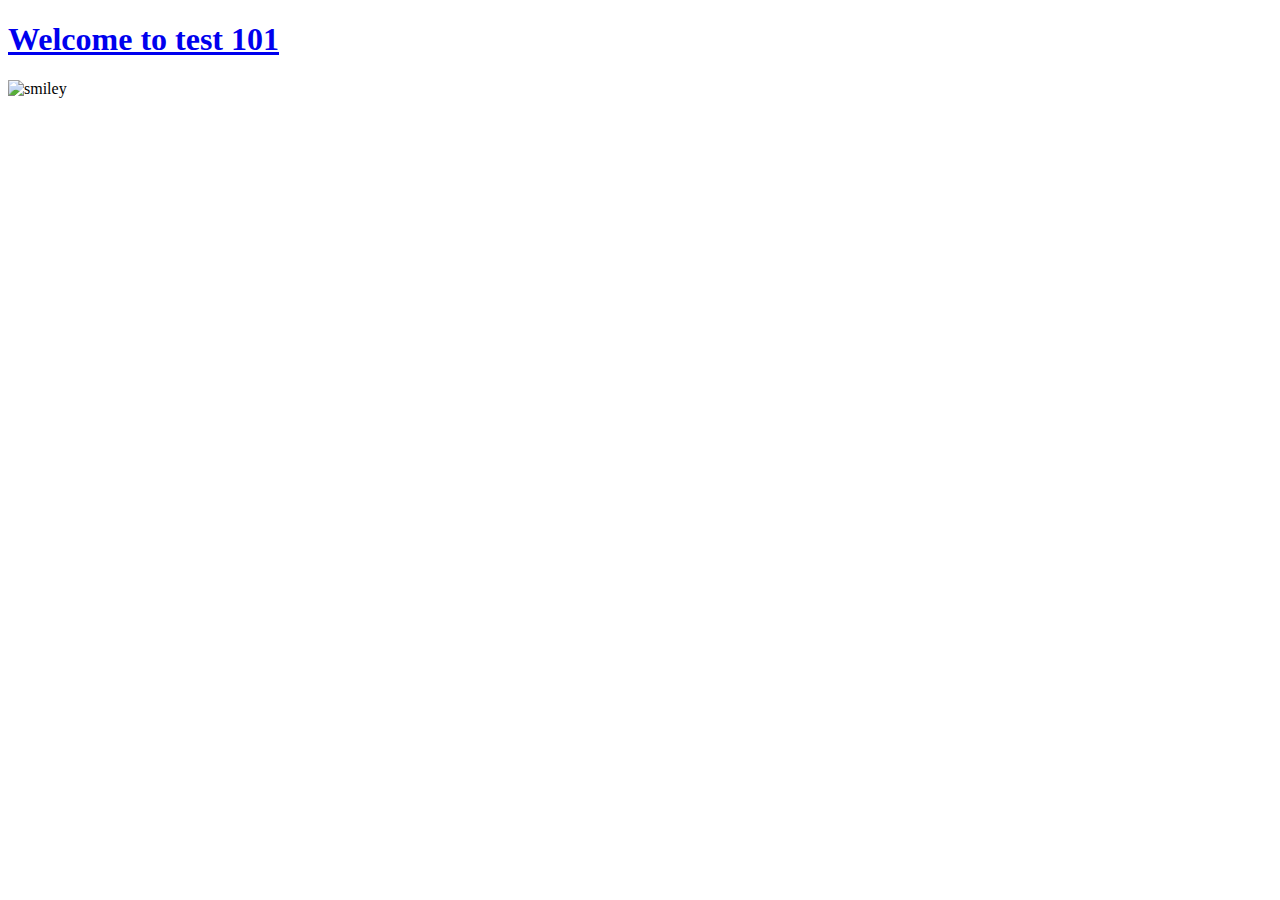
==== index.html @ d61ca57d "Rename website/index.html to index.html" ====
<!DOCTYPE html>
<html lang="en" dir="ltr">
  <head>
    <link rel="stylesheet" href="css/style.css">
    <meta charset="utf-8">
    <title>test 01</title>
  </head>
  <body>
    <div class="main">
    <a href="https://www.google.com"> <h1>Welcome to test 101</h1> </a>  
      <img src="http://icons.iconarchive.com/icons/crountch/one-piece-jolly-roger/256/Luffys-flag-icon.png" alt="smiley">
    </div>

  </body>
</html>
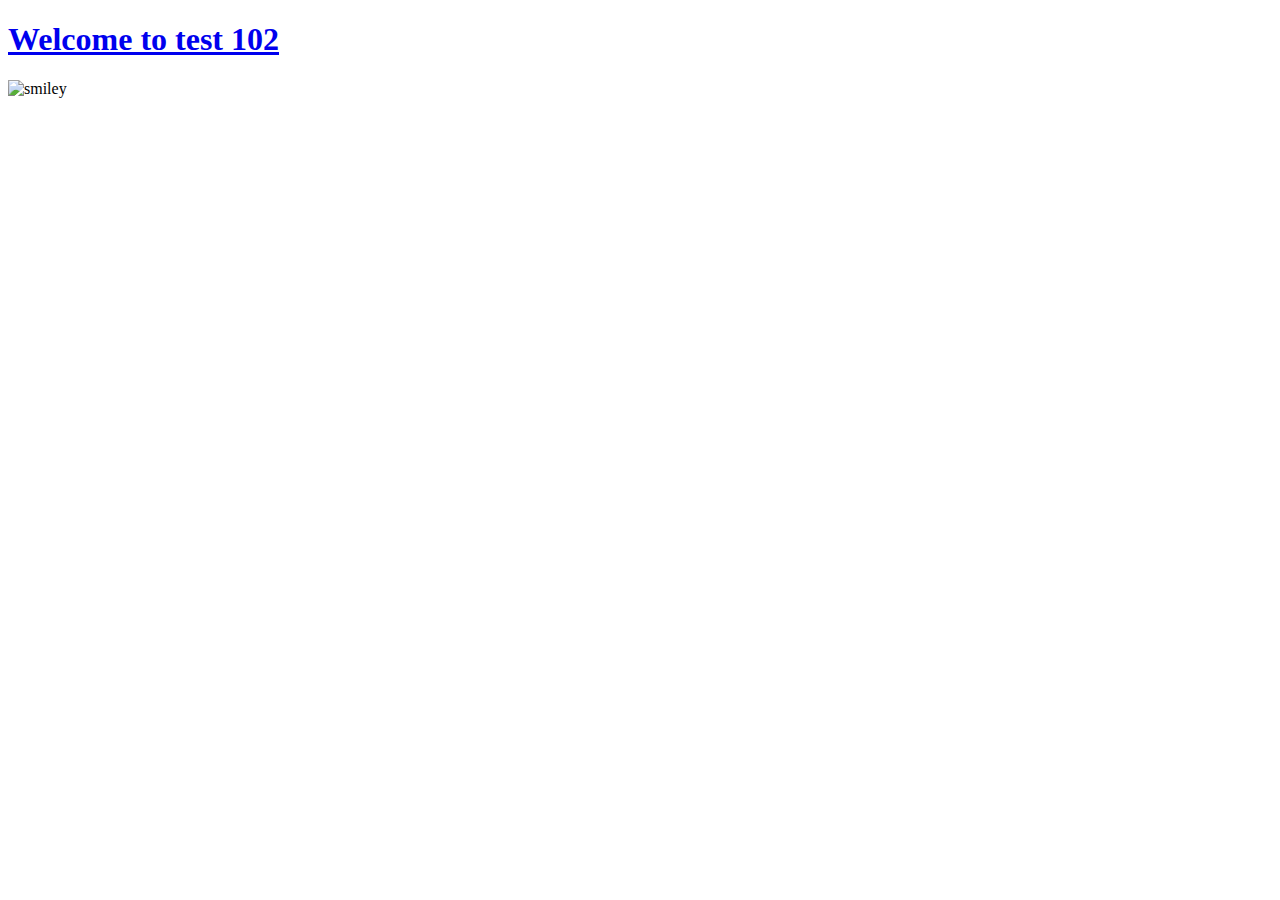
==== commit 9d9ef984: "102" ====
--- a/index.html
+++ b/index.html
@@ -7,7 +7,7 @@
   </head>
   <body>
     <div class="main">
-    <a href="https://www.google.com"> <h1>Welcome to test 101</h1> </a>  
+    <a href="https://www.google.com"> <h1>Welcome to test 102</h1> </a>  
       <img src="http://icons.iconarchive.com/icons/crountch/one-piece-jolly-roger/256/Luffys-flag-icon.png" alt="smiley">
     </div>
 
